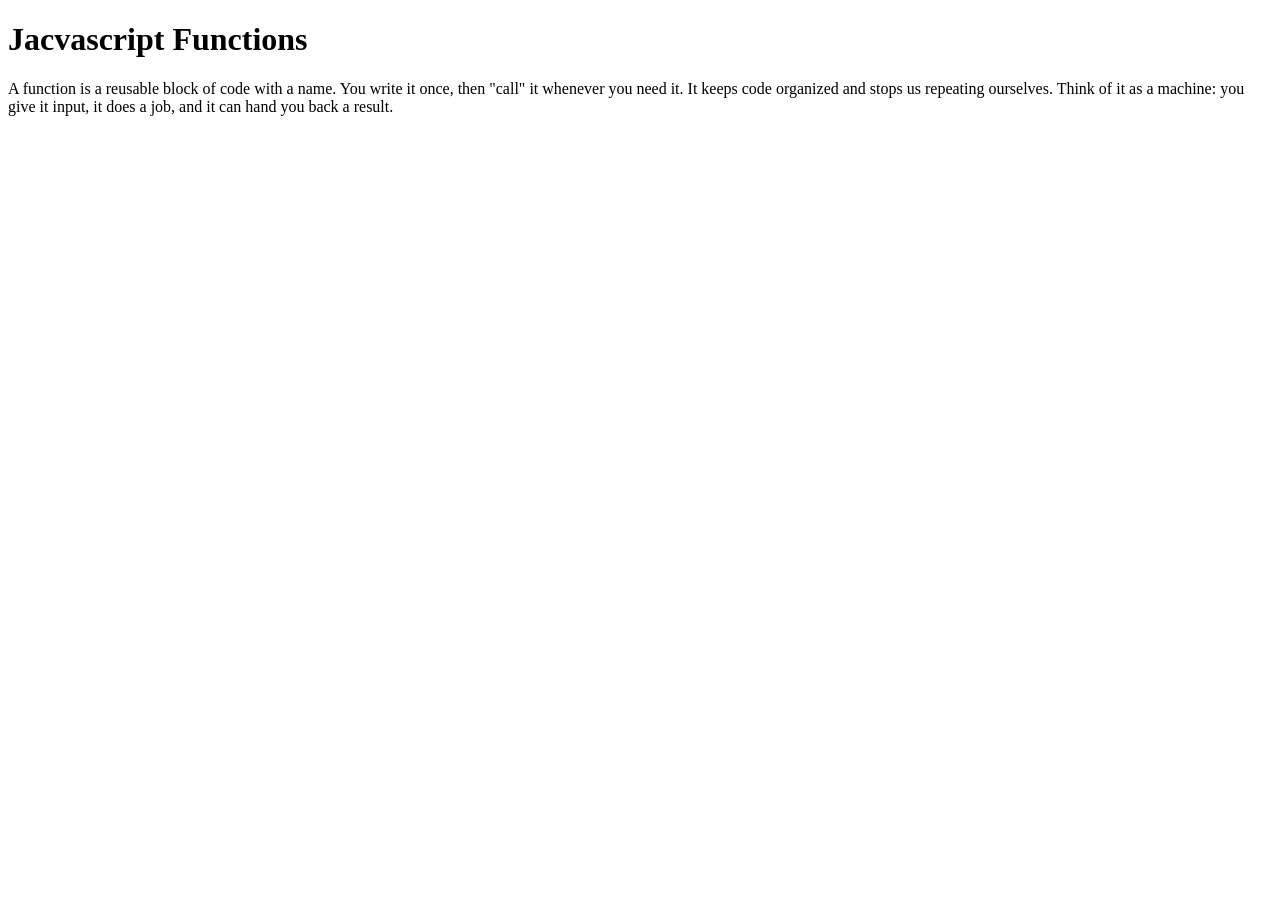
==== Tus_22_9_2026/function.html @ bf9cc474 "funcions and loops" ====
<!doctype html>
<html lang="en">
  <head>
    <meta charset="UTF-8" />
    <meta name="viewport" content="width=device-width, initial-scale=1.0" />
    <title>JS Functions</title>
  </head>

  <body>
    <h1>Jacvascript Functions</h1>
    <p>
      A function is a reusable block of code with a name. You write it once,
      then "call" it whenever you need it. It keeps code organized and stops us
      repeating ourselves. Think of it as a machine: you give it input, it does
      a job, and it can hand you back a result.
    </p>

    <script src="function.js"></script>
  </body>
</html>
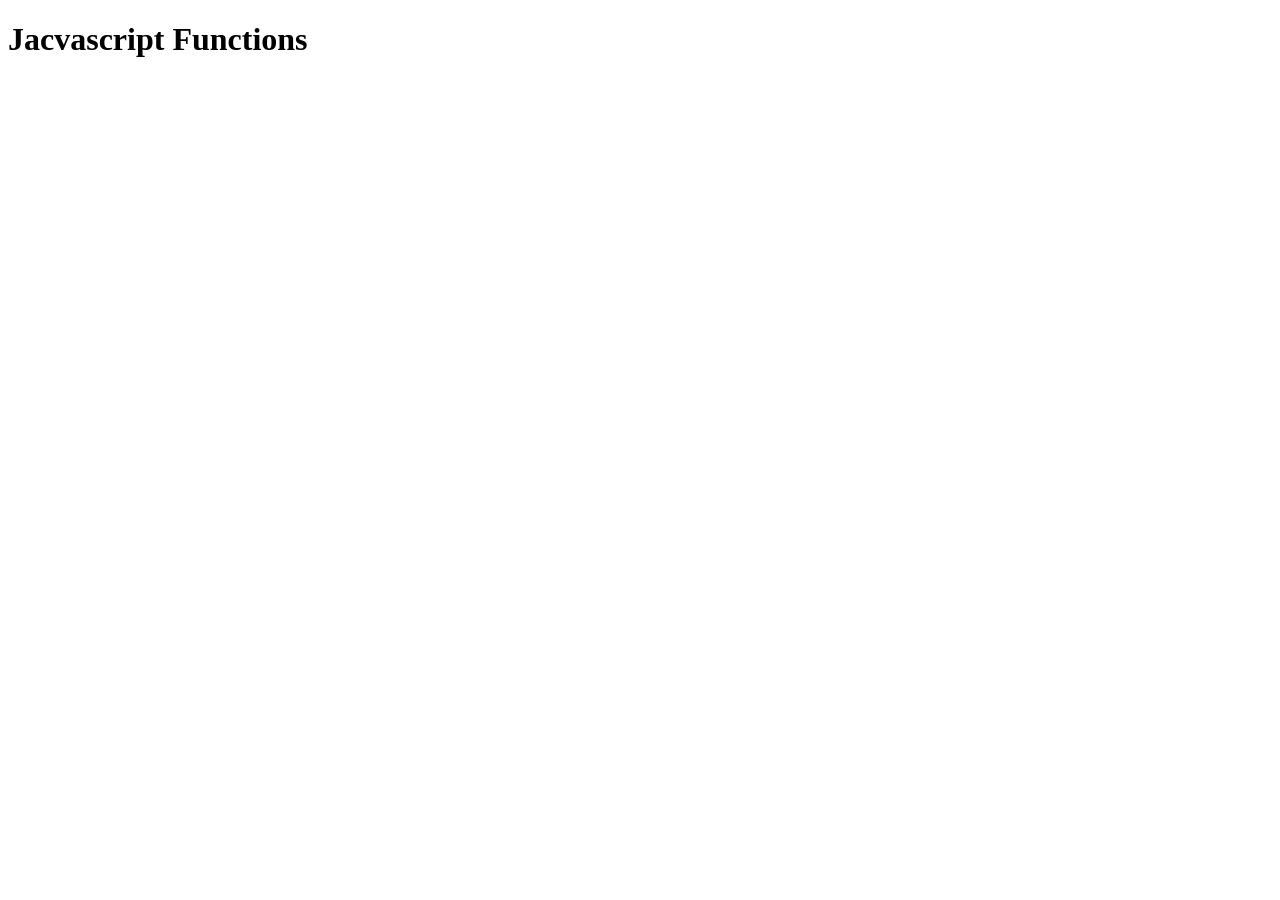
==== commit 7fa5cf42: "funcions and loops" ====
--- a/Tus_22_9_2026/function.html
+++ b/Tus_22_9_2026/function.html
@@ -8,12 +8,6 @@
 
   <body>
     <h1>Jacvascript Functions</h1>
-    <p>
-      A function is a reusable block of code with a name. You write it once,
-      then "call" it whenever you need it. It keeps code organized and stops us
-      repeating ourselves. Think of it as a machine: you give it input, it does
-      a job, and it can hand you back a result.
-    </p>
 
     <script src="function.js"></script>
   </body>
